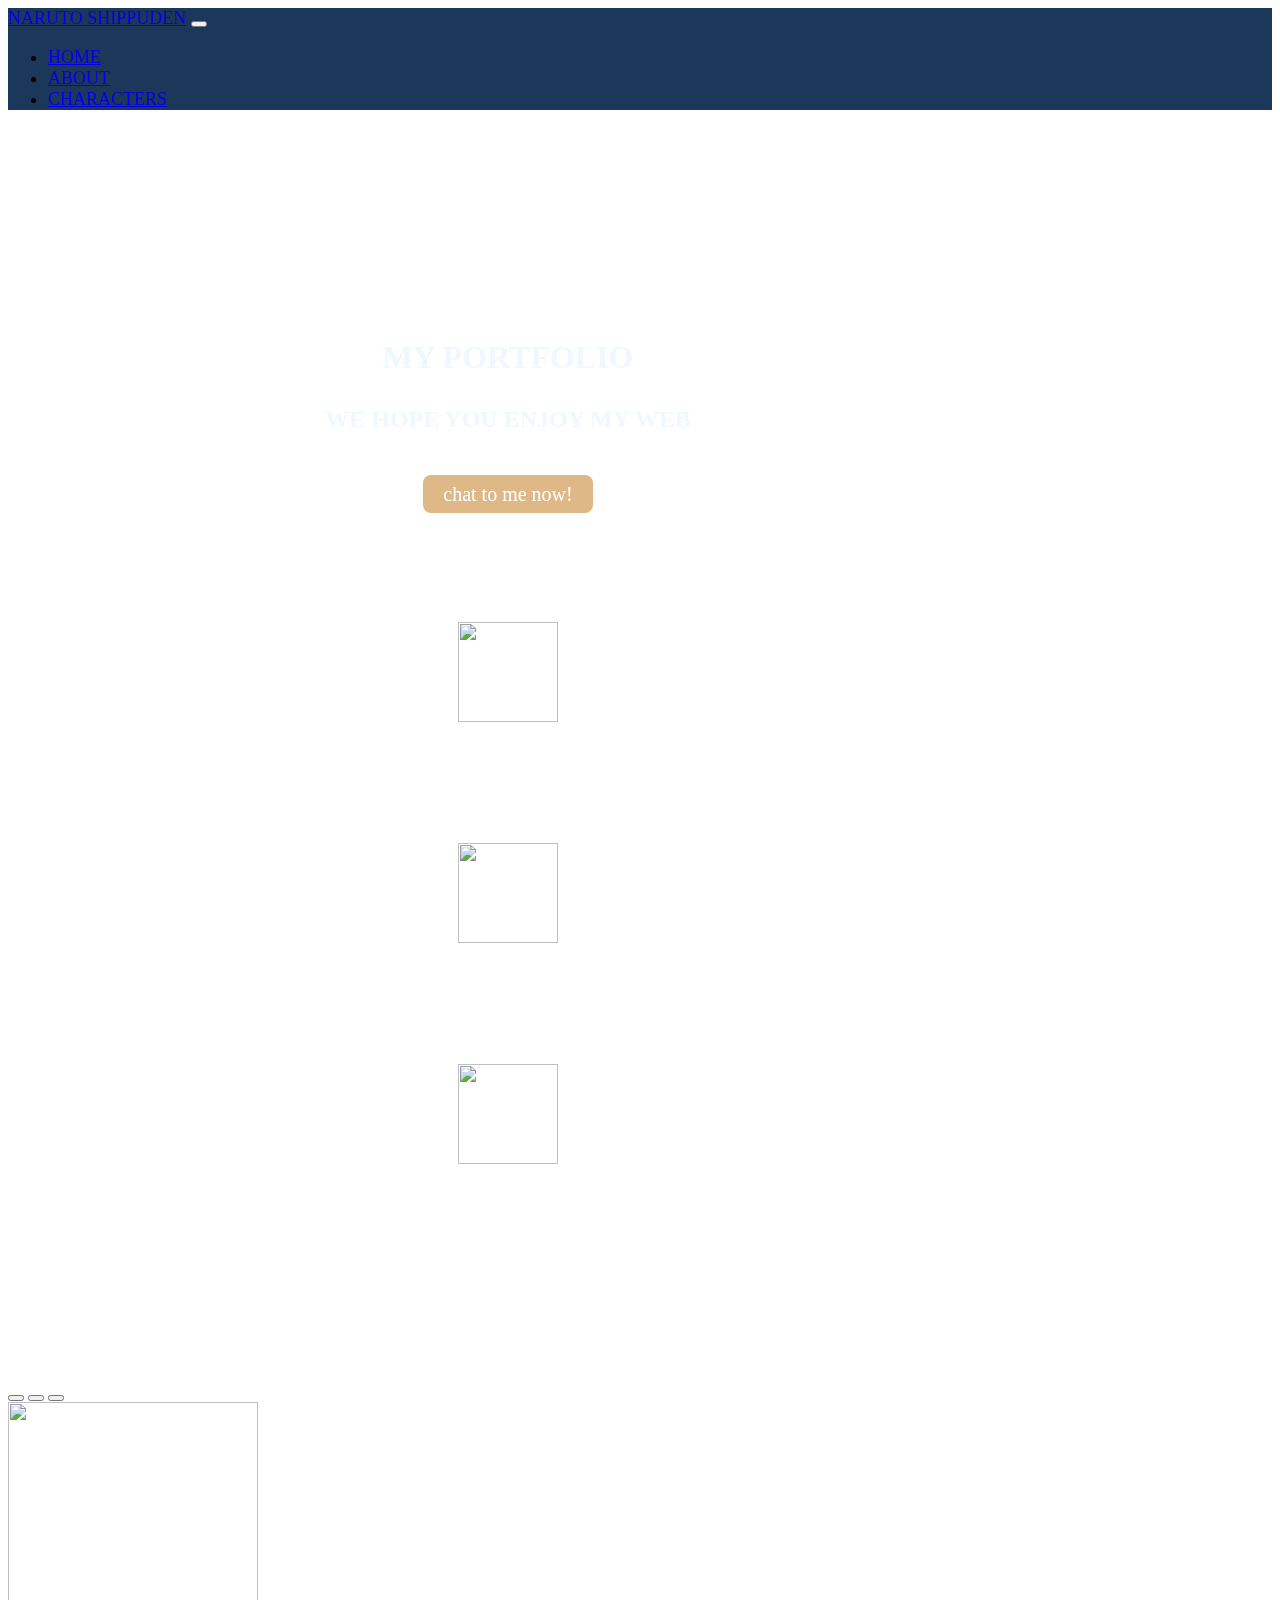
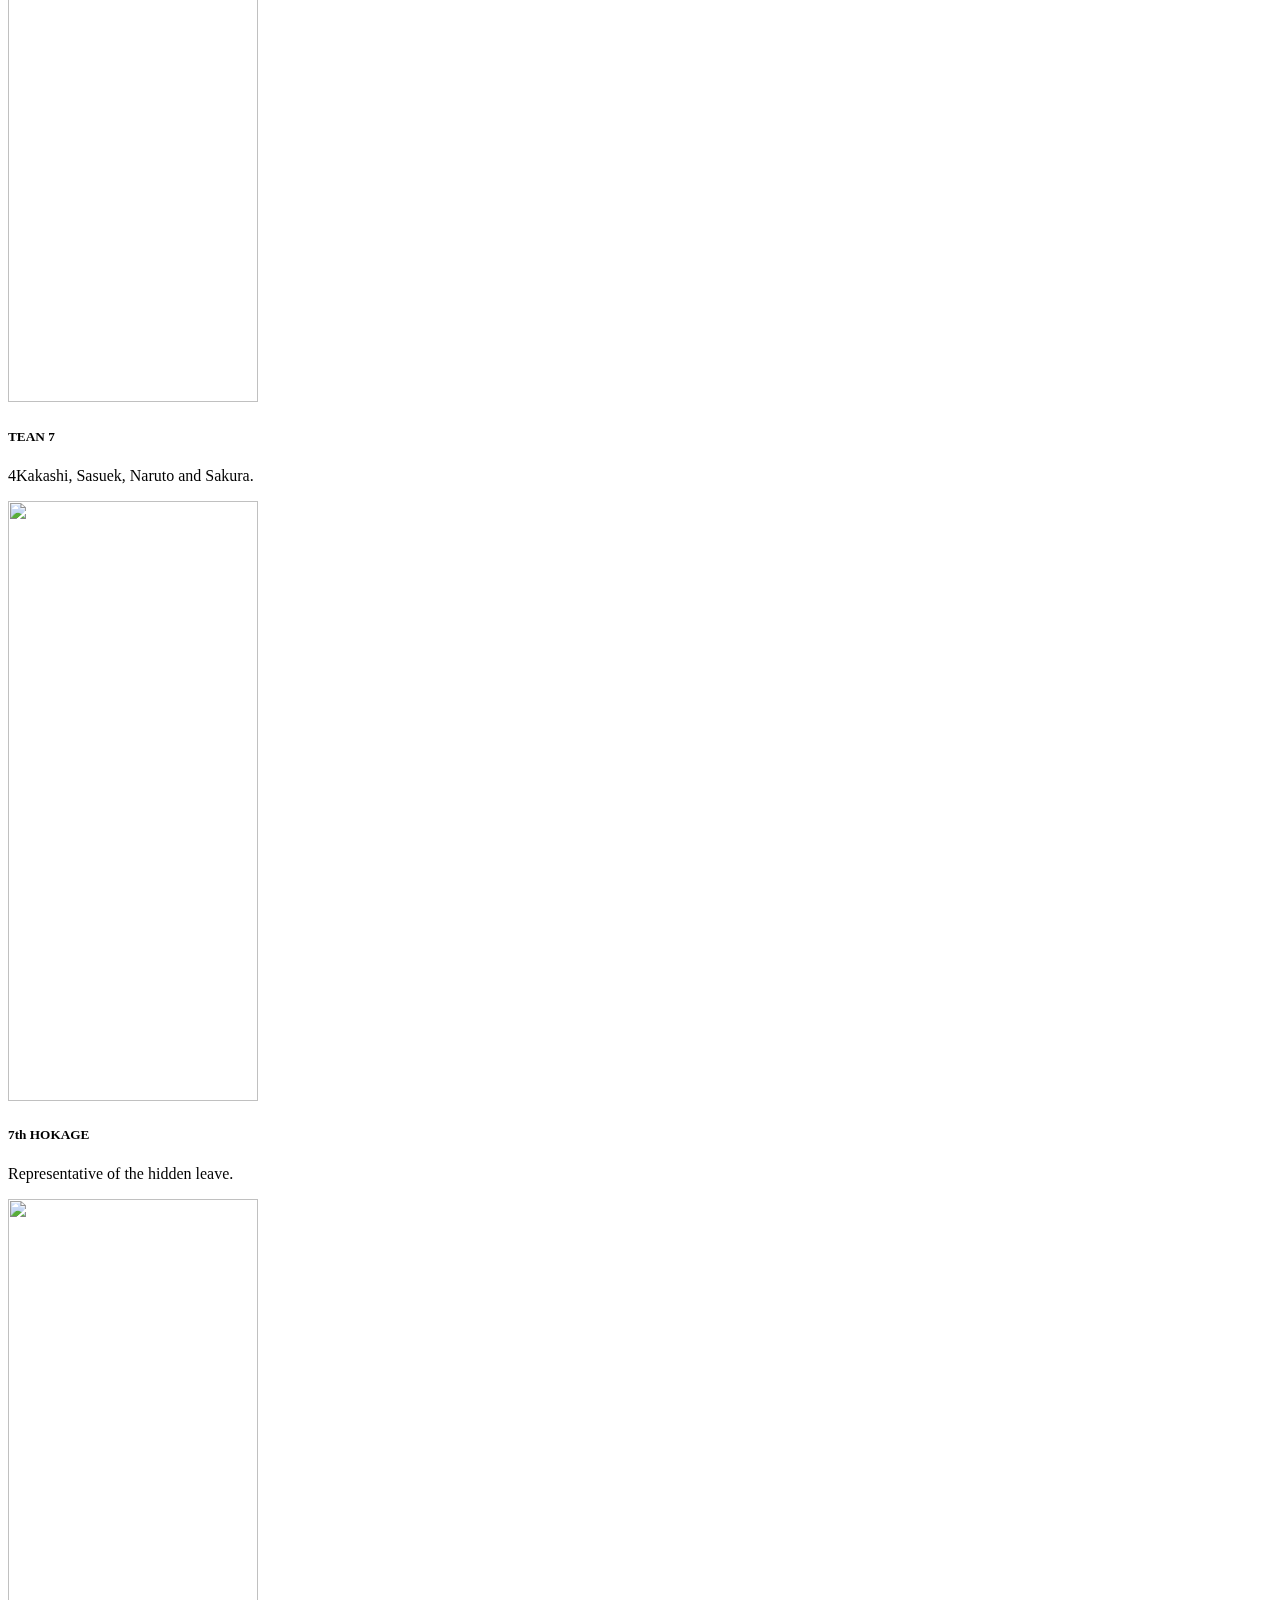
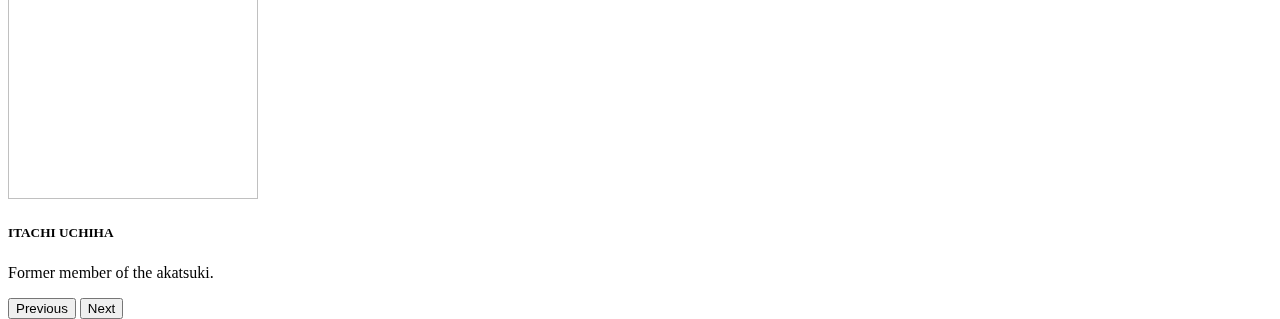
==== index.html @ 23492e43 "Add files via upload" ====
<!doctype html>
<html lang="en">
  <head>
    <!-- Required meta tags -->
    <meta charset="utf-8">
    <meta name="viewport" content="width=device-width, initial-scale=1">

    <!-- Bootstrap CSS -->
    <link href="https://cdn.jsdelivr.net/npm/bootstrap@5.0.2/dist/css/bootstrap.min.css" rel="stylesheet" integrity="sha384-EVSTQN3/azprG1Anm3QDgpJLIm9Nao0Yz1ztcQTwFspd3yD65VohhpuuCOmLASjC" crossorigin="anonymous">
      <link href="styling.css" rel="stylesheet">
    <title>NARUTO</title>
  </head>
  <body>
      <video autoplay loop muted id="bgvideo">
          <source src="pictures/production_id_5147455%20(1080p).mp4" type="video/mp4">
      </video>

      <nav class="navbar navbar-expand-lg navbar-light bg-light" id="mynav">
  <div class="container-fluid">
    <a class="navbar-brand" href="#">NARUTO SHIPPUDEN</a>
    <button class="navbar-toggler" type="button" data-bs-toggle="collapse" data-bs-target="#navbarSupportedContent" aria-controls="navbarSupportedContent" aria-expanded="false" aria-label="Toggle navigation">
      <span class="navbar-toggler-icon"></span>
    </button>
    <div class="collapse navbar-collapse" id="navbarSupportedContent">
      <ul class="navbar-nav navbar-right me-auto mb-2 mb-lg-0" pull-right>
        <li class="nav-item">
          <a class="nav-link active" aria-current="page" href="#">HOME</a>
        </li>
        <li class="nav-item">
          <a class="nav-link" href="#">ABOUT</a>
        </li>
        <li class="nav-item">
          <a class="nav-link" href="#">CHARACTERS</a>
        </li>
      </ul>
    </div>
  </div>
</nav>
      
      <div class="jumbotron" id="home">
          <div class="container">
              <h1>MY PORTFOLIO</h1>
              <h2>WE HOPE YOU ENJOY MY WEB</h2>
              <p><a class="btn">chat to me now!</a></p>
          </div> 
      </div>
      
      <div id="about">
          <div class="container">
              <div class="row">
                  <div class="col-md-4 col-lg-4">
                      <img src="pictures/Itachi%20Uchiha.jpg" class="aboutIm">
                      <h2>SASUKE'S BROTHER</h2>
                      <p>Killed his own family for the hidden leave.</p>
                  </div>
                  <div class="col-md-4 col-lg-4">
                      <img src="pictures/Leer%20Uchiha%20bakemono%20wattpad.jpg" class="aboutIm">
                      <h2>SASUKE'S clan</h2>
                      <p>The uchiha clan, their visual prowers are awakened by hatred</p>
                  </div>
                  <div class="col-md-4 col-lg-4">
                      <img src="pictures/Una%20oportunidad%20(Levi%20y%20tu)%20-%20Akatsuki.jpg" class="aboutIm">
                      <h2>AKATSUKI</h2>
                      <p>THE COOLEST VILLIANS</p>
                  </div>
              </div>
          </div>
      </div>
      
<div id="promise" class="carousel carousel-dark slide">
  <div class="carousel-indicators">
    <button type="button" data-bs-target="#promise" data-bs-slide-to="0" class="active" aria-current="true" aria-label="Slide 1"></button>
    <button type="button" data-bs-target="#promise" data-bs-slide-to="1" aria-label="Slide 2"></button>
    <button type="button" data-bs-target="#promise" data-bs-slide-to="2" aria-label="Slide 3"></button>
  </div>
  <div class="carousel-inner">
    <div class="carousel-item active" data-bs-interval="10000">
      <img src="pictures/181%20Of%20The%20Best%20Anime%20Series%20So%20Far.jpg" class="d-block w-100" id="chara">
      <div class="carousel-caption d-none d-md-block">
        <h5>TEAN 7</h5>
        <p>4Kakashi,  Sasuek, Naruto and Sakura.</p>
      </div>
    </div>
    <div class="carousel-item" data-bs-interval="2000">
      <img src="pictures/Charming%20Prince.jpg" class="d-block w-100" id="chara">
      <div class="carousel-caption d-none d-md-block">
        <h5>7th HOKAGE</h5>
        <p>Representative of the hidden leave.</p>
      </div>
    </div>
    <div class="carousel-item">
      <img src="pictures/Itachi%20Uchiha.jpg" class="d-block w-100" id="chara">
      <div class="carousel-caption d-none d-md-block">
        <h5>ITACHI UCHIHA</h5>
        <p>Former member of the akatsuki.</p>
      </div>
    </div>
  </div>
  <button class="carousel-control-prev" type="button" data-bs-target="#promise" data-bs-slide="prev">
    <span class="carousel-control-prev-icon" aria-hidden="true"></span>
    <span class="visually-hidden">Previous</span>
  </button>
  <button class="carousel-control-next" type="button" data-bs-target="#promise" data-bs-slide="next">
    <span class="carousel-control-next-icon" aria-hidden="true"></span>
    <span class="visually-hidden">Next</span>
  </button>
</div>

    <script src="https://cdn.jsdelivr.net/npm/bootstrap@5.0.2/dist/js/bootstrap.bundle.min.js" integrity="sha384-MrcW6ZMFYlzcLA8Nl+NtUVF0sA7MsXsP1UyJoMp4YLEuNSfAP+JcXn/tWtIaxVXM" crossorigin="anonymous"></script>

    <!-- Option 2: Separate Popper and Bootstrap JS -->
    <!--
    <script src="https://cdn.jsdelivr.net/npm/@popperjs/core@2.9.2/dist/umd/popper.min.js" integrity="sha384-IQsoLXl5PILFhosVNubq5LC7Qb9DXgDA9i+tQ8Zj3iwWAwPtgFTxbJ8NT4GN1R8p" crossorigin="anonymous"></script>
    <script src="https://cdn.jsdelivr.net/npm/bootstrap@5.0.2/dist/js/bootstrap.min.js" integrity="sha384-cVKIPhGWiC2Al4u+LWgxfKTRIcfu0JTxR+EQDz/bgldoEyl4H0zUF0QKbrJ0EcQF" crossorigin="anonymous"></script>
    -->
  </body>
</html>
---- styling.css ----
body{
    position: relative;
}

video#bgvideo{
    position: fixed;
    min-height: 100%;
    min-width: 100%;
    z-index: -100;
}
.container{
    max-width: 1000px;
}
.navbar{
    font-size: 18px;
    background-color: #1b3759
}

#home{
    background-color: transparent;
    color: aliceblue;
    text-align: center;
    padding-top: 15%;
}

#home h1{
    margin-bottom: 30px
}
#home h2{
    margin-bottom: 50px
}

#home .btn{
    background-color: burlywood;
    color: white;
    font-size: 20px;
    padding: 8px 20px;
    border-radius: 8px
}

#home .btn:hover{
    background-color: white;
    color: black;
}

#about{
    color: white;
    text-align: center;
    padding-top: 100px;   
}
#about h2{
    font-weight: bold;
}

#about p{
    font-size: 17px;
    margin-bottom: 30px;
}

.aboutIm{
    height: 100px;
    width: 100px
}
#promise{
    height: 800px;
    width: 60%;
    left: auto;
    right: auto;
    padding-top: 100px;
}


#chara{
    height: 600px;
    width: 250px;
}
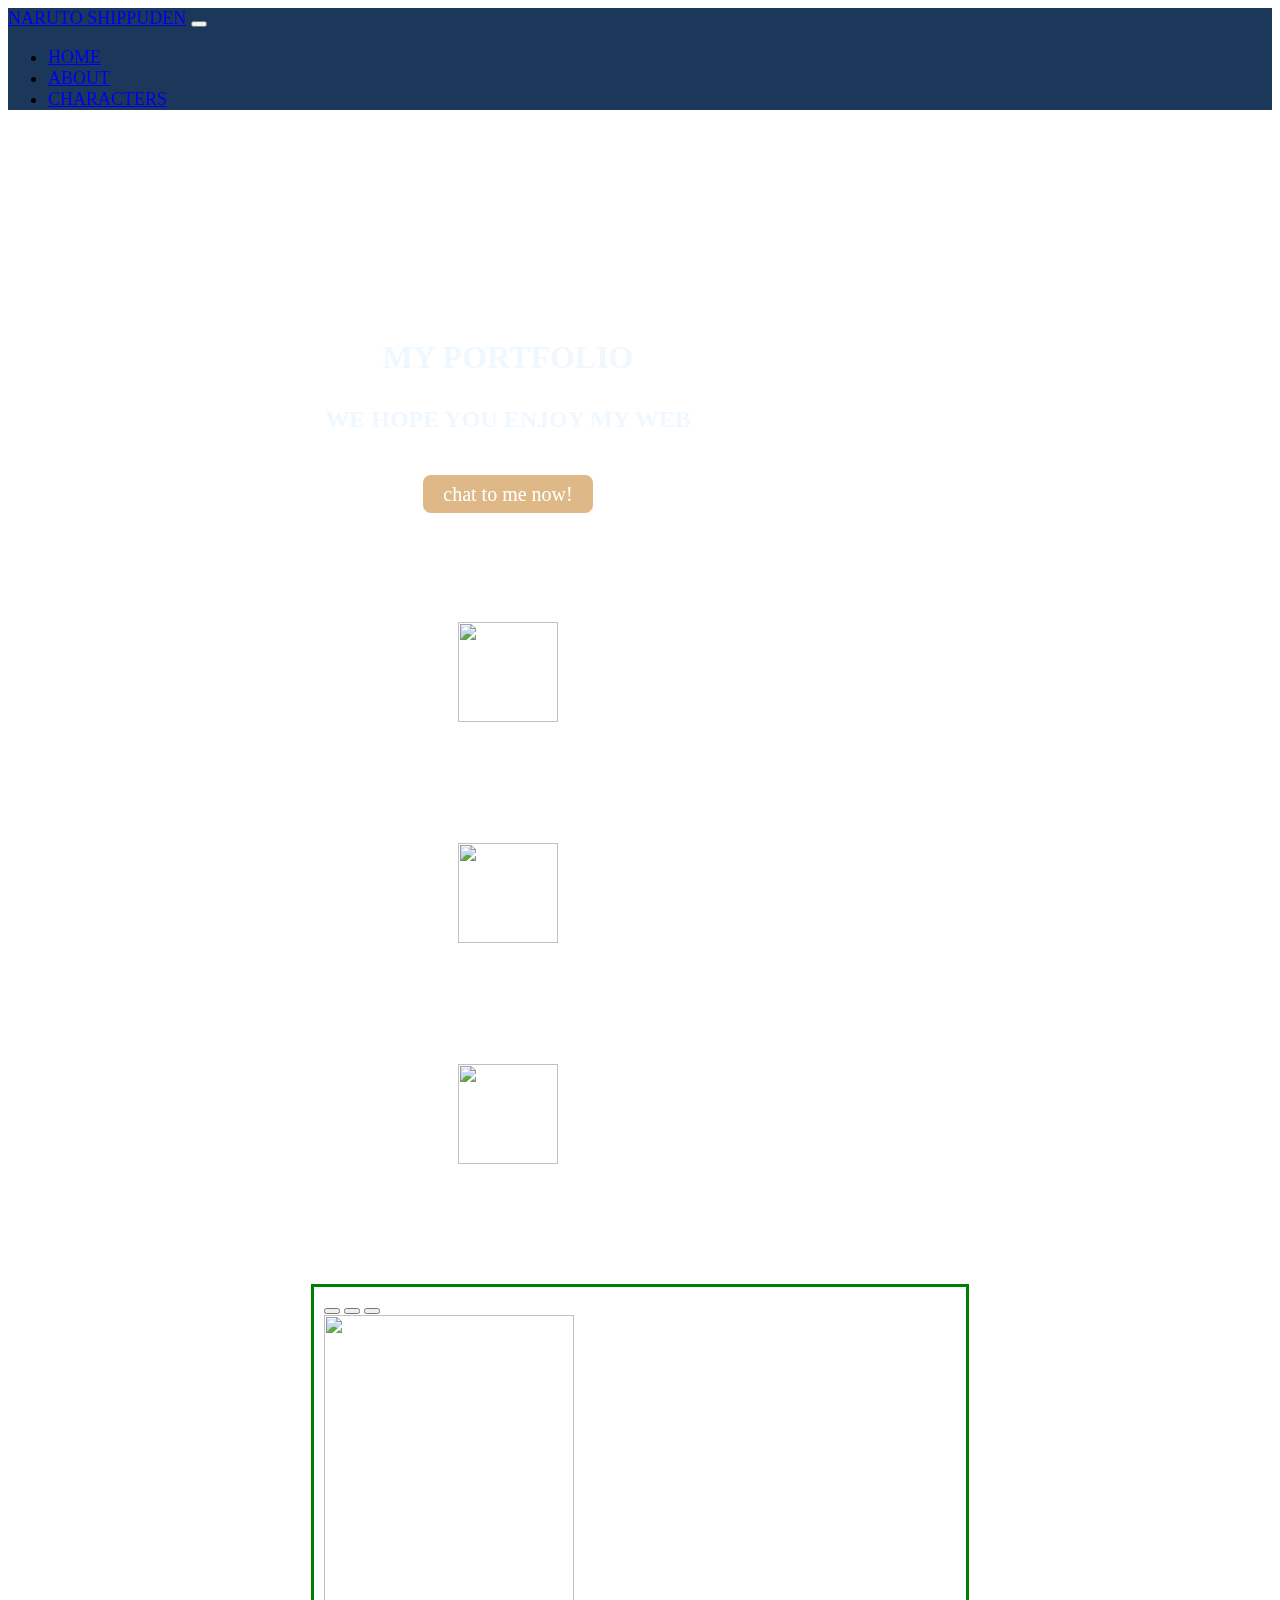
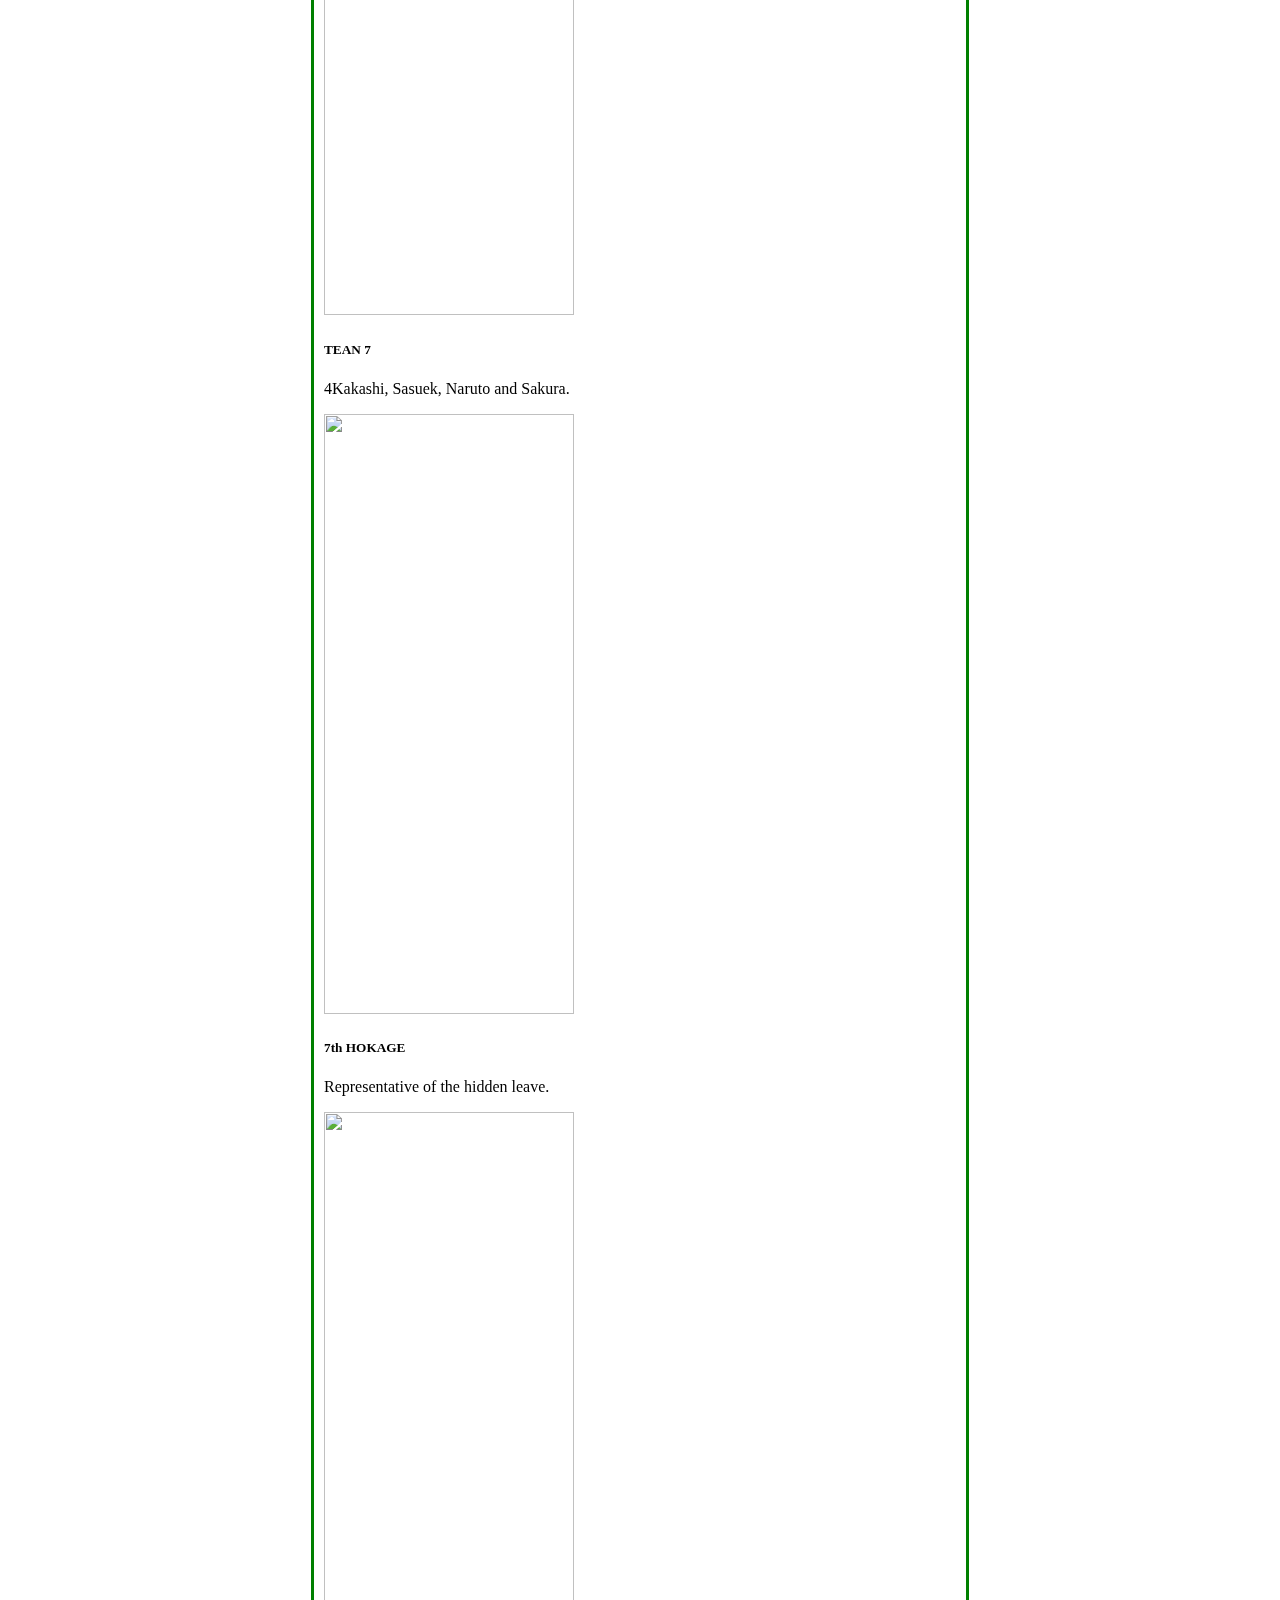
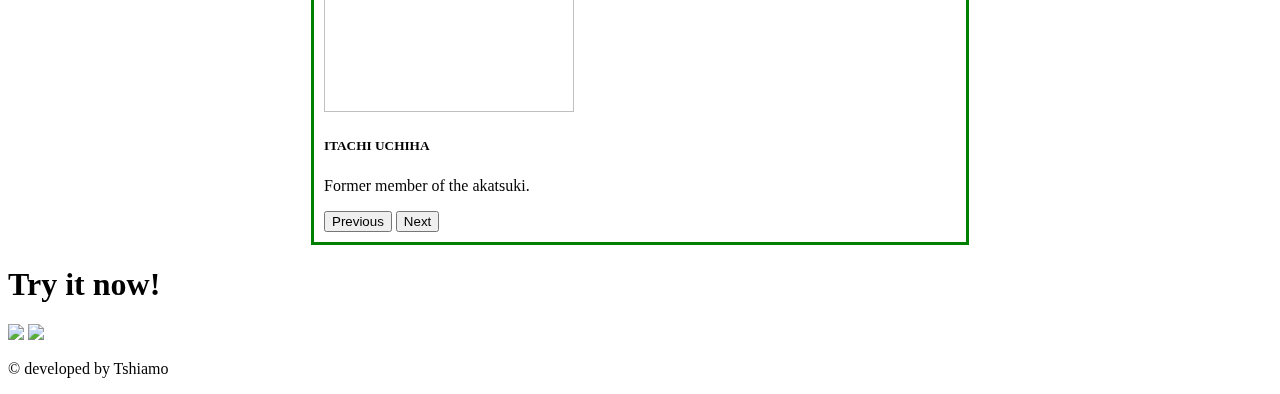
==== commit 34484969: "Update index.html" ====
--- a/index.html
+++ b/index.html
@@ -10,7 +10,8 @@
       <link href="styling.css" rel="stylesheet">
     <title>NARUTO</title>
   </head>
-  <body>
+  <body data-spy="scroll" data-target="#mynav">
+      
       <video autoplay loop muted id="bgvideo">
           <source src="pictures/production_id_5147455%20(1080p).mp4" type="video/mp4">
       </video>
@@ -24,13 +25,13 @@
     <div class="collapse navbar-collapse" id="navbarSupportedContent">
       <ul class="navbar-nav navbar-right me-auto mb-2 mb-lg-0" pull-right>
         <li class="nav-item">
-          <a class="nav-link active" aria-current="page" href="#">HOME</a>
+          <a class="nav-link active" aria-current="page" href="#home">HOME</a>
         </li>
         <li class="nav-item">
-          <a class="nav-link" href="#">ABOUT</a>
+          <a class="nav-link" href="#about">ABOUT</a>
         </li>
         <li class="nav-item">
-          <a class="nav-link" href="#">CHARACTERS</a>
+          <a class="nav-link" href="#promise">CHARACTERS</a>
         </li>
       </ul>
     </div>
@@ -105,6 +106,19 @@
     <span class="visually-hidden">Next</span>
   </button>
 </div>
+      
+      <div class="trial">
+            <div class="container">
+                <h1>Try it now!</h1>
+                <a href="#"> <img src="pictures/List%20of%20Most%20Famous%20American%20Company%20Logos%20and%20Names.jpg" id="footim"></a>
+                <a href="#"> <img src="pictures/A%20new%20look%20for%20Google%20Play%20family%20of%20apps.jpg" id="footim"> </a>
+            </div>
+        </div>
+        <div class="footer">
+            <div class="container">
+                <p>&copy; developed by Tshiamo</p>
+            </div>
+        </div>
 
     <script src="https://cdn.jsdelivr.net/npm/bootstrap@5.0.2/dist/js/bootstrap.bundle.min.js" integrity="sha384-MrcW6ZMFYlzcLA8Nl+NtUVF0sA7MsXsP1UyJoMp4YLEuNSfAP+JcXn/tWtIaxVXM" crossorigin="anonymous"></script>
 
@@ -114,4 +128,4 @@
     <script src="https://cdn.jsdelivr.net/npm/bootstrap@5.0.2/dist/js/bootstrap.min.js" integrity="sha384-cVKIPhGWiC2Al4u+LWgxfKTRIcfu0JTxR+EQDz/bgldoEyl4H0zUF0QKbrJ0EcQF" crossorigin="anonymous"></script>
     -->
   </body>
-</html>+</html>
--- a/styling.css
+++ b/styling.css
@@ -62,11 +62,10 @@
     width: 100px
 }
 #promise{
-    height: 800px;
-    width: 60%;
-    left: auto;
-    right: auto;
-    padding-top: 100px;
+  margin: auto;
+  width: 50%;
+  border: 3px solid green;
+  padding: 10px;
 }
 
 
